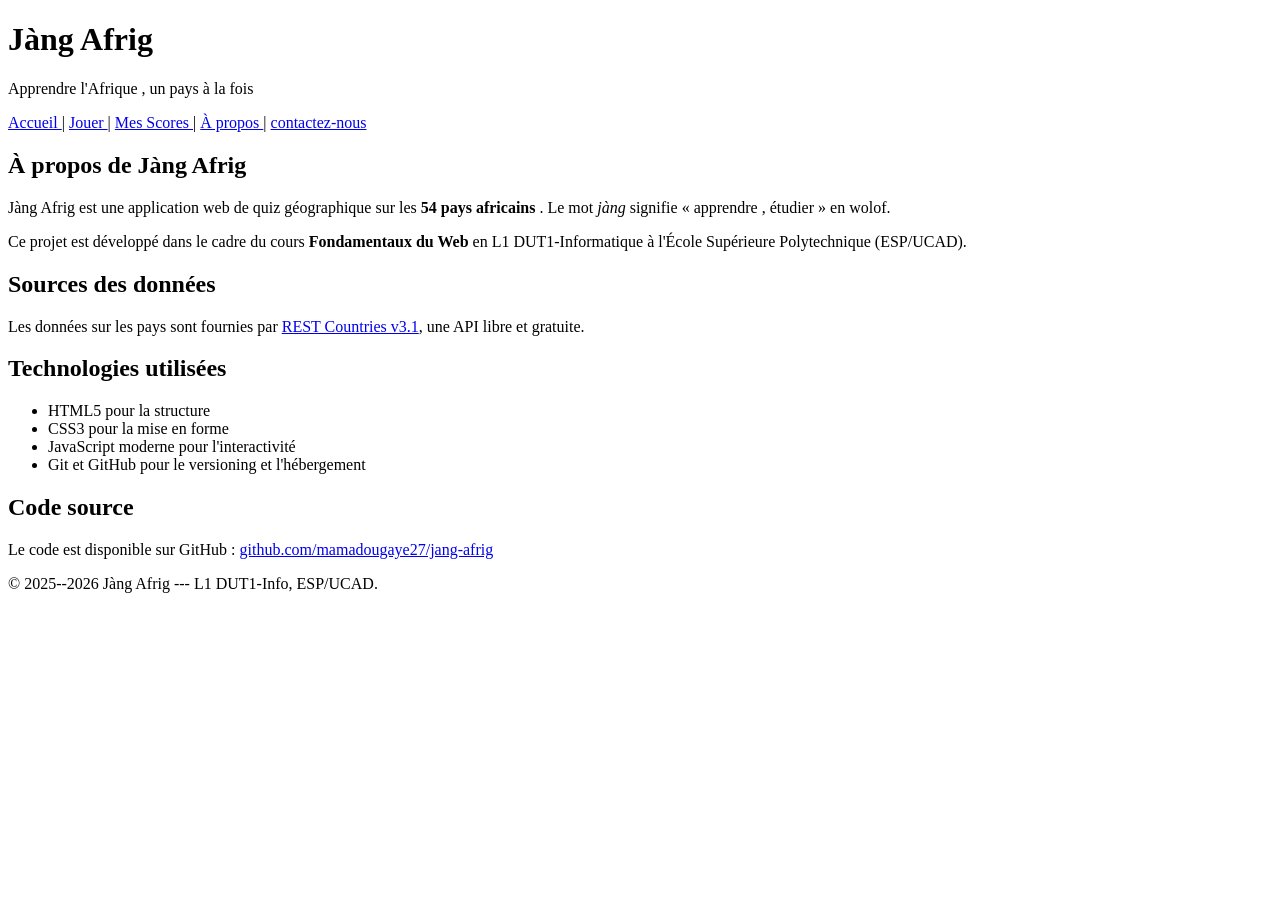
==== apropos.html @ f67c4f4e "v0.2 : 5 pages html sementiques + formulaire" ====
<!DOCTYPE html>
<html lang="fr">
<head>
<meta charset="UTF-8">
<title >Quiz --- Jàng Afrig </title >
</head>
<body>
<header >
<h1>Jàng Afrig </h1>
<p>Apprendre l'Afrique , un pays à la fois </p>
</header >
<nav>
<a href="index.html">Accueil </a> |
<a href="quiz.html">Jouer </a> |
<a href="scores.html">Mes Scores </a> |
<a href="apropos.html">À propos </a> |
<a href="contact.html">contactez-nous</a>
</nav>
<main>
<section >
<h2>À propos de Jàng Afrig </h2>
<p>
Jàng Afrig est une application web de quiz géographique sur
les
<strong >54 pays africains </strong >. Le mot <em>jàng</em>
signifie
« apprendre , étudier » en wolof.
</p>
<p>
Ce projet est développé dans le cadre du cours
<strong >Fondamentaux du Web </strong > en L1 DUT1-Informatique
à l'École Supérieure Polytechnique (ESP/UCAD).
</p>
</section >
<section >
<h2>Sources des données</h2>
<p>
Les données sur les pays sont fournies par
<a href="https://restcountries.com">REST Countries v3.1</a>,
une API libre et gratuite.
</p>
</section >
<section >
<h2>Technologies utilisées</h2>
<ul>
<li>HTML5 pour la structure </li>
<li>CSS3 pour la mise en forme </li>
<li>JavaScript moderne pour l'interactivité</li>
<li>Git et GitHub pour le versioning et l'hébergement </li>
</ul>
</section >
<section >
<h2>Code source </h2>
<p>
Le code est disponible sur GitHub :
<a href="https://github.com/mamadougaye27/jang-afrig.git">
github.com/mamadougaye27/jang-afrig
</a>
</p>
</section >
</main>
<footer >
<p>&copy; 2025--2026 Jàng Afrig --- L1 DUT1-Info,
ESP/UCAD.</p>
</footer >
</body>
</html>
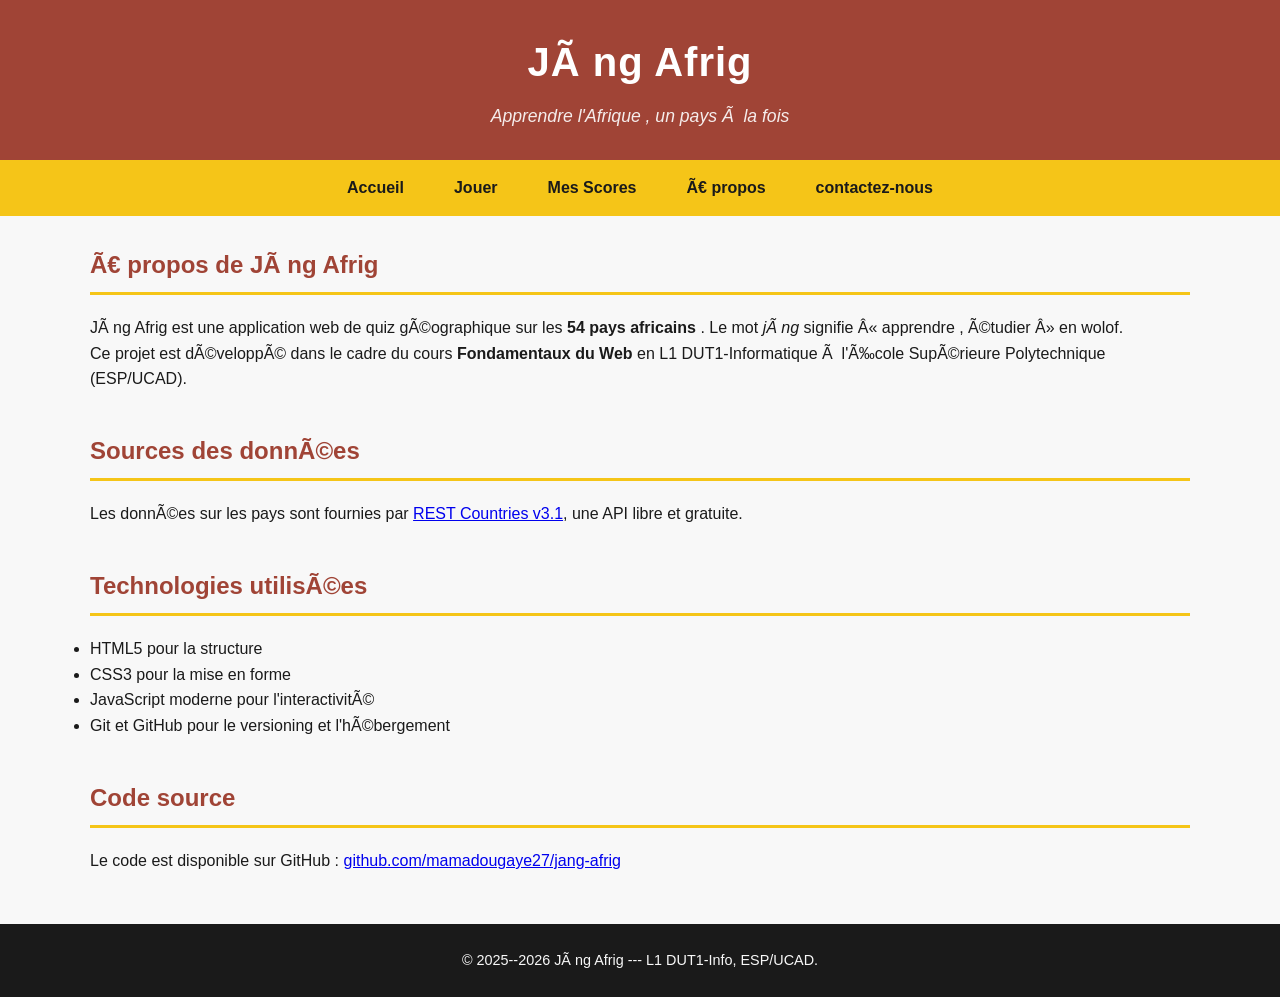
==== commit 854077f5: "v0.3: Css panaffricain  + google fonts" ====
--- a/apropos.html
+++ b/apropos.html
@@ -1,8 +1,14 @@
 <!DOCTYPE html>
 <html lang="fr">
 <head>
-<meta charset="UTF-8">
-<title >Quiz --- Jàng Afrig </title >
+<meta charset="UTF -8">
+<title >Jàng Afrig </title >
+<link rel="stylesheet" href="style.css">
+<link rel="preconnect" href="https://fonts.googleapis.com">
+<link rel="preconnect" href="https://fonts.gstatic.com" crossorigin >
+<link
+href="https://fonts.googleapis.com/css2?family=Poppins:wght@400;600&family=Montserrat:wght@600;700&display=swap"
+rel="stylesheet">
 </head>
 <body>
 <header >
@@ -10,10 +16,10 @@
 <p>Apprendre l'Afrique , un pays à la fois </p>
 </header >
 <nav>
-<a href="index.html">Accueil </a> |
-<a href="quiz.html">Jouer </a> |
-<a href="scores.html">Mes Scores </a> |
-<a href="apropos.html">À propos </a> |
+<a href="index.html">Accueil </a> 
+<a href="quiz.html">Jouer </a> 
+<a href="scores.html">Mes Scores </a> 
+<a href="apropos.html">À propos </a> 
 <a href="contact.html">contactez-nous</a>
 </nav>
 <main>
--- a/style.css
+++ b/style.css
@@ -0,0 +1,217 @@
+/* ===== Reset minimal ===== */
+* {
+box-sizing: border -box;
+margin: 0;
+padding: 0;
+}
+body {
+font-family: sans-serif;
+line-height: 1.6;
+color: #1A1A1A;
+background-color: #F8F8F8;
+}
+/* ===== Palette panafricaine ===== */
+:root {
+--vert: #a04436;
+--jaune: #F5C518;
+--rouge: #C8332E;
+--noir: #1A1A1A;
+--blanc-casse: #F8F8F8;
+}
+header {
+background-color: var(--vert);
+}
+body {
+font-family: 'Poppins ', sans-serif;
+line-height: 1.6;
+color: var(--noir);
+background-color: var(--blanc -casse);
+}
+h1, h2, h3 {
+font-family: 'Montserrat ', sans-serif;
+font-weight: 700;
+}
+/* ===== Header ===== */
+header {
+background-color: var(--vert);
+color: white;
+padding: 30px 20px;
+text-align: center;
+}
+header h1 {
+font-size: 2.5rem;
+margin-bottom: 8px;
+letter-spacing: 1px;
+}
+header p {
+font-size: 1.1rem;
+opacity: 0.9;
+font-style: italic;
+}
+/* ===== Navigation ===== */
+nav {
+background-color: var(--jaune);
+padding: 0;
+display: flex;
+justify-content: center;
+flex-wrap: wrap;
+}
+nav a {
+color: var(--noir);
+text-decoration: none;
+font-weight: 600;
+padding: 15px 25px;
+transition: background-color 0.2s;
+}
+nav a:hover {
+background-color: var(--vert);
+color: white;
+}
+/* ===== Section principale ===== */
+main {
+max-width: 1100px;
+margin: 30px auto;
+padding: 0 20px;
+}
+main section {
+margin-bottom: 40px;
+}
+main h2 {
+color: var(--vert);
+border-bottom: 3px solid var(--jaune);
+padding-bottom: 8px;
+margin-bottom: 20px;
+}
+/* ===== Grille de cartes (Flexbox) ===== */
+.modes -grille {
+display: flex;
+flex-wrap: wrap;
+gap: 15px;
+}
+.carte-mode {
+flex: 1 1 200px;
+padding: 20px;
+border-radius: 8px;
+color: var(--noir);
+box-shadow: 0 2px 6px rgba(0, 0, 0, 0.1);
+transition: 0.3s;
+}
+.carte-mode h3 {
+margin-bottom: 8px;
+}
+.carte-mode:hover {
+    filter: invert(1);
+}
+.carte-jaune { background-color: var(--jaune); }
+.carte-rouge { background-color: var(--rouge); color: white; }
+.carte-vert { background-color: var(--vert); color: white; }
+.carte-noire {
+  background-color: black;
+  color: white;  
+  border: 2px solid yellow;
+}
+/* ===== Boutons ===== */
+.btn {
+display: inline -block;
+padding: 12px 28px;
+font-size: 1rem;
+font-weight: 600;
+border: none;
+border-radius: 6px;
+cursor: pointer;
+text-decoration: none;
+transition: background -color 0.2s, transform 0.1s;
+}
+.btn-primary {
+background-color: var(--vert);
+color: white;
+}
+.btn-primary:hover {
+background-color: #0a6e3f; /* vert plus foncé */
+}
+.btn-primary:active {
+transform: scale(0.97);
+}
+.btn-secondary {
+background-color: var(--blanc -casse);
+color: var(--noir);
+border: 2px solid var(--noir);
+display: flex;
+gap: 10px;
+}
+.btn-secondary:hover {
+background-color: var(--noir);
+color: white;
+}
+/* ===== Tableaux ===== */
+table {
+width: 100%;
+border-collapse: collapse;
+margin-top: 15px;
+box-shadow: 0 2px 6px rgba(0, 0, 0, 0.05);
+}
+th {
+background-color: var(--vert);
+color: white;
+padding: 12px;
+text-align: left;
+}
+td {
+padding: 10px 12px;
+border-bottom: 1px solid #e0e0e0;
+}
+/* Lignes alternées (zébrures) */
+tr:nth-child(even) td {
+background-color: rgba(245, 197, 24, 0.08);
+}
+tr:hover td {
+background-color: rgba(14, 138, 79, 0.1);
+}
+/* ===== Tableaux ===== */
+table {
+width: 100%;
+border-collapse: collapse;
+margin-top: 15px;
+box-shadow: 0 2px 6px rgba(0, 0, 0, 0.05);
+}
+th {
+background-color: var(--vert);
+color: white;
+padding: 12px;
+text-align: left;
+}
+td {
+padding: 10px 12px;
+border-bottom: 1px solid #e0e0e0;
+}
+/* Lignes alternées (zébrures) */
+tr:nth-child(even) td {
+background-color: rgba(245, 197, 24, 0.08);
+}
+tr:hover td {
+background-color: rgba(14, 138, 79, 0.1);
+}
+footer a {
+color: var(--jaune);
+text-decoration: underline;
+}
+/* ===== Footer ===== */
+footer {
+background-color: var(--noir);
+color: var(--blanc-casse);
+padding: 25px 20px;
+text-align: center;
+margin-top: 50px;
+font-size: 0.9rem;
+}
+footer a {
+ color: var(--jaune);
+text-decoration: underline;
+}
+footer a:hover {
+color: white;
+}  
+
+
+
+
